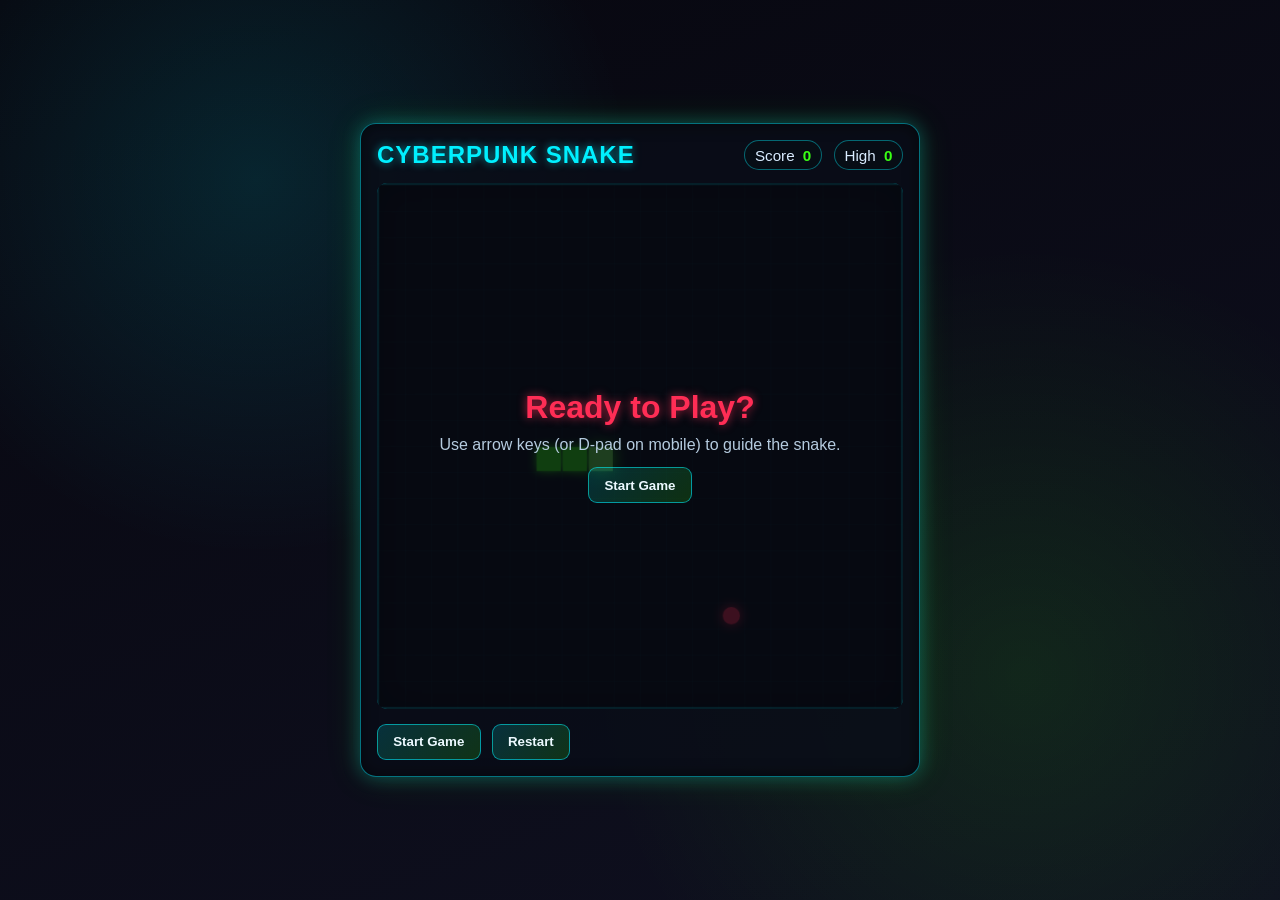
==== snake game/index.html @ 11580755 "My first Snake Game" ====
<!DOCTYPE html>
<html lang="en">
<head>
    <meta charset="UTF-8">
    <meta name="viewport" content="width=device-width, initial-scale=1.0">
    <title>Cyberpunk Snake Game</title>
    <style>
        :root {
            --bg-0: #07070f;
            --bg-1: #0f1020;
            --neon-green: #39ff14;
            --neon-red: #ff2d55;
            --neon-cyan: #00f0ff;
            --text: #d9ecff;
            --panel: rgba(10, 14, 24, 0.85);
        }

        * {
            box-sizing: border-box;
            margin: 0;
            padding: 0;
        }

        body {
            min-height: 100vh;
            display: grid;
            place-items: center;
            background:
                radial-gradient(circle at 20% 20%, rgba(0, 240, 255, 0.12), transparent 30%),
                radial-gradient(circle at 80% 75%, rgba(57, 255, 20, 0.1), transparent 35%),
                linear-gradient(160deg, var(--bg-0), var(--bg-1));
            color: var(--text);
            font-family: "Segoe UI", Tahoma, Geneva, Verdana, sans-serif;
            padding: 1rem;
        }

        .game-shell {
            width: min(94vw, 560px);
            background: var(--panel);
            border: 1px solid rgba(0, 240, 255, 0.45);
            border-radius: 16px;
            padding: 1rem;
            box-shadow:
                0 0 18px rgba(0, 240, 255, 0.25),
                0 0 35px rgba(57, 255, 20, 0.15),
                inset 0 0 15px rgba(0, 0, 0, 0.55);
        }

        .top-bar {
            display: flex;
            align-items: center;
            justify-content: space-between;
            gap: 0.5rem;
            margin-bottom: 0.8rem;
            flex-wrap: wrap;
        }

        .title {
            font-weight: 800;
            letter-spacing: 1px;
            color: var(--neon-cyan);
            text-shadow: 0 0 8px rgba(0, 240, 255, 0.6);
        }

        .score-wrap {
            display: flex;
            gap: 0.75rem;
            font-size: 0.95rem;
        }

        .score-pill {
            padding: 0.35rem 0.6rem;
            border-radius: 999px;
            border: 1px solid rgba(0, 240, 255, 0.4);
            background: rgba(8, 14, 22, 0.8);
        }

        .score-pill strong {
            color: var(--neon-green);
            margin-left: 0.25rem;
        }

        .board-wrap {
            position: relative;
            border-radius: 10px;
            overflow: hidden;
        }

        #gameCanvas {
            width: 100%;
            aspect-ratio: 1 / 1;
            display: block;
            background:
                linear-gradient(rgba(0, 240, 255, 0.05) 1px, transparent 1px),
                linear-gradient(90deg, rgba(0, 240, 255, 0.05) 1px, transparent 1px),
                #090d17;
            background-size: calc(100% / 20) calc(100% / 20);
            border: 2px solid rgba(0, 240, 255, 0.45);
            box-shadow:
                0 0 20px rgba(0, 240, 255, 0.5),
                inset 0 0 30px rgba(0, 0, 0, 0.6);
        }

        .overlay {
            position: absolute;
            inset: 0;
            display: grid;
            place-items: center;
            text-align: center;
            background: rgba(6, 8, 16, 0.78);
            transition: opacity 0.3s ease;
            padding: 1rem;
        }

        .overlay.hidden {
            opacity: 0;
            pointer-events: none;
        }

        .overlay-box h2 {
            font-size: clamp(1.4rem, 5vw, 2rem);
            color: var(--neon-red);
            text-shadow: 0 0 10px rgba(255, 45, 85, 0.7);
            margin-bottom: 0.6rem;
        }

        .overlay-box p {
            color: #b5cbdf;
            margin-bottom: 0.85rem;
        }

        .controls {
            margin-top: 0.9rem;
            display: flex;
            gap: 0.7rem;
            flex-wrap: wrap;
        }

        button {
            border: 1px solid rgba(0, 240, 255, 0.55);
            background: linear-gradient(135deg, rgba(0, 240, 255, 0.16), rgba(57, 255, 20, 0.16));
            color: #ecf9ff;
            font-weight: 700;
            padding: 0.6rem 0.95rem;
            border-radius: 9px;
            cursor: pointer;
            transition: transform 0.2s ease, box-shadow 0.25s ease;
        }

        button:hover {
            transform: translateY(-2px);
            box-shadow: 0 0 14px rgba(0, 240, 255, 0.35);
        }

        .dpad {
            margin-top: 1rem;
            display: none;
            justify-content: center;
        }

        .dpad-grid {
            display: grid;
            grid-template-columns: repeat(3, 58px);
            grid-template-rows: repeat(3, 58px);
            gap: 0.4rem;
        }

        .dpad-btn {
            border-radius: 11px;
            font-size: 1.2rem;
            user-select: none;
            touch-action: manipulation;
            min-height: 58px;
        }

        .up {
            grid-column: 2;
            grid-row: 1;
        }

        .left {
            grid-column: 1;
            grid-row: 2;
        }

        .right {
            grid-column: 3;
            grid-row: 2;
        }

        .down {
            grid-column: 2;
            grid-row: 3;
        }

        .shake {
            animation: shake 0.45s linear;
        }

        @keyframes shake {
            0%, 100% { transform: translateX(0); }
            20% { transform: translateX(-8px); }
            40% { transform: translateX(8px); }
            60% { transform: translateX(-6px); }
            80% { transform: translateX(6px); }
        }

        @media (max-width: 768px) {
            .dpad {
                display: flex;
            }
        }
    </style>
</head>
<body>
    <section class="game-shell" aria-label="Cyberpunk Snake game container">
        <div class="top-bar">
            <h1 class="title">CYBERPUNK SNAKE</h1>
            <div class="score-wrap">
                <div class="score-pill">Score <strong id="score">0</strong></div>
                <div class="score-pill">High <strong id="highScore">0</strong></div>
            </div>
        </div>

        <div class="board-wrap">
            <canvas id="gameCanvas" width="600" height="600" aria-label="Snake game board"></canvas>

            <div class="overlay" id="startOverlay">
                <div class="overlay-box">
                    <h2>Ready to Play?</h2>
                    <p>Use arrow keys (or D-pad on mobile) to guide the snake.</p>
                    <button id="startBtn" type="button">Start Game</button>
                </div>
            </div>

            <div class="overlay hidden" id="gameOverOverlay">
                <div class="overlay-box">
                    <h2>Game Over</h2>
                    <p>Your run ended. Hit restart and beat your high score!</p>
                    <button id="restartBtn" type="button">Restart</button>
                </div>
            </div>
        </div>

        <div class="controls">
            <button id="startBtnBottom" type="button">Start Game</button>
            <button id="restartBtnBottom" type="button">Restart</button>
        </div>

        <div class="dpad" aria-label="On-screen controls">
            <div class="dpad-grid">
                <button class="dpad-btn up" data-dir="up" type="button">▲</button>
                <button class="dpad-btn left" data-dir="left" type="button">◀</button>
                <button class="dpad-btn right" data-dir="right" type="button">▶</button>
                <button class="dpad-btn down" data-dir="down" type="button">▼</button>
            </div>
        </div>
    </section>

    <script>
        // Core game settings
        const GRID_SIZE = 20;
        const BASE_SPEED = 140; // ms per step at score 0
        const MIN_SPEED = 65;   // top speed cap
        const SPEED_STEP = 4;   // speed increase per score point
        const STORAGE_KEY = "cyberpunkSnakeHighScore";

        const canvas = document.getElementById("gameCanvas");
        const ctx = canvas.getContext("2d");
        const scoreEl = document.getElementById("score");
        const highScoreEl = document.getElementById("highScore");
        const startOverlay = document.getElementById("startOverlay");
        const gameOverOverlay = document.getElementById("gameOverOverlay");
        const shell = document.querySelector(".game-shell");

        const startBtn = document.getElementById("startBtn");
        const startBtnBottom = document.getElementById("startBtnBottom");
        const restartBtn = document.getElementById("restartBtn");
        const restartBtnBottom = document.getElementById("restartBtnBottom");
        const dpadButtons = document.querySelectorAll(".dpad-btn");

        const cellSize = canvas.width / GRID_SIZE;

        let snake = [];
        let direction = { x: 1, y: 0 };
        let queuedDirection = { x: 1, y: 0 };
        let food = { x: 10, y: 10 };
        let score = 0;
        let highScore = Number(localStorage.getItem(STORAGE_KEY)) || 0;
        let gameRunning = false;
        let gameLoopId = null;

        highScoreEl.textContent = String(highScore);

        function resetState() {
            snake = [
                { x: 8, y: 10 },
                { x: 7, y: 10 },
                { x: 6, y: 10 }
            ];
            direction = { x: 1, y: 0 };
            queuedDirection = { x: 1, y: 0 };
            score = 0;
            scoreEl.textContent = "0";
            placeFood();
            draw();
        }

        // Places food on any free cell not occupied by snake
        function placeFood() {
            let newFood;
            do {
                newFood = {
                    x: Math.floor(Math.random() * GRID_SIZE),
                    y: Math.floor(Math.random() * GRID_SIZE)
                };
            } while (snake.some((part) => part.x === newFood.x && part.y === newFood.y));
            food = newFood;
        }

        function drawGridGlow() {
            ctx.save();
            ctx.shadowBlur = 10;
            ctx.shadowColor = "rgba(0, 240, 255, 0.4)";
            ctx.strokeStyle = "rgba(0, 240, 255, 0.15)";
            ctx.strokeRect(0, 0, canvas.width, canvas.height);
            ctx.restore();
        }

        function drawFood() {
            const x = food.x * cellSize;
            const y = food.y * cellSize;
            ctx.save();
            ctx.fillStyle = "#ff2d55";
            ctx.shadowColor = "rgba(255, 45, 85, 0.95)";
            ctx.shadowBlur = 14;
            ctx.beginPath();
            ctx.arc(x + cellSize / 2, y + cellSize / 2, cellSize * 0.33, 0, Math.PI * 2);
            ctx.fill();
            ctx.restore();
        }

        function drawSnake() {
            snake.forEach((part, idx) => {
                const x = part.x * cellSize;
                const y = part.y * cellSize;
                const isHead = idx === 0;
                ctx.save();
                ctx.fillStyle = isHead ? "#78ff57" : "#39ff14";
                ctx.shadowColor = "rgba(57, 255, 20, 0.95)";
                ctx.shadowBlur = isHead ? 20 : 12;
                ctx.fillRect(x + 1.2, y + 1.2, cellSize - 2.4, cellSize - 2.4);
                ctx.restore();
            });
        }

        function draw() {
            ctx.clearRect(0, 0, canvas.width, canvas.height);
            drawGridGlow();
            drawFood();
            drawSnake();
        }

        function currentSpeed() {
            return Math.max(MIN_SPEED, BASE_SPEED - score * SPEED_STEP);
        }

        function update() {
            direction = queuedDirection;
            const head = snake[0];
            const nextHead = { x: head.x + direction.x, y: head.y + direction.y };

            const hitWall =
                nextHead.x < 0 ||
                nextHead.y < 0 ||
                nextHead.x >= GRID_SIZE ||
                nextHead.y >= GRID_SIZE;

            const hitSelf = snake.some((part) => part.x === nextHead.x && part.y === nextHead.y);

            if (hitWall || hitSelf) {
                gameOver();
                return;
            }

            snake.unshift(nextHead);

            if (nextHead.x === food.x && nextHead.y === food.y) {
                score += 1;
                scoreEl.textContent = String(score);
                if (score > highScore) {
                    highScore = score;
                    highScoreEl.textContent = String(highScore);
                    localStorage.setItem(STORAGE_KEY, String(highScore));
                }
                placeFood();
            } else {
                snake.pop();
            }

            draw();
            if (gameRunning) {
                gameLoopId = setTimeout(update, currentSpeed());
            }
        }

        function startGame() {
            if (gameRunning) return;
            resetState();
            gameRunning = true;
            startOverlay.classList.add("hidden");
            gameOverOverlay.classList.add("hidden");
            clearTimeout(gameLoopId);
            gameLoopId = setTimeout(update, currentSpeed());
        }

        function gameOver() {
            gameRunning = false;
            clearTimeout(gameLoopId);
            gameOverOverlay.classList.remove("hidden");
            shell.classList.remove("shake");
            // Force reflow so animation can re-trigger on repeated game overs
            void shell.offsetWidth;
            shell.classList.add("shake");
        }

        function restartGame() {
            gameOverOverlay.classList.add("hidden");
            startOverlay.classList.add("hidden");
            gameRunning = false;
            clearTimeout(gameLoopId);
            startGame();
        }

        function setDirection(dir) {
            if (!gameRunning) return;

            // Prevent instant 180 degree turns that would self-collide
            if (dir === "up" && direction.y !== 1) queuedDirection = { x: 0, y: -1 };
            if (dir === "down" && direction.y !== -1) queuedDirection = { x: 0, y: 1 };
            if (dir === "left" && direction.x !== 1) queuedDirection = { x: -1, y: 0 };
            if (dir === "right" && direction.x !== -1) queuedDirection = { x: 1, y: 0 };
        }

        document.addEventListener("keydown", (event) => {
            if (event.key === "ArrowUp") setDirection("up");
            if (event.key === "ArrowDown") setDirection("down");
            if (event.key === "ArrowLeft") setDirection("left");
            if (event.key === "ArrowRight") setDirection("right");
        });

        dpadButtons.forEach((button) => {
            button.addEventListener("click", () => {
                setDirection(button.dataset.dir);
            });
        });

        startBtn.addEventListener("click", startGame);
        startBtnBottom.addEventListener("click", startGame);
        restartBtn.addEventListener("click", restartGame);
        restartBtnBottom.addEventListener("click", restartGame);

        // Initial render
        resetState();
    </script>
</body>
</html>
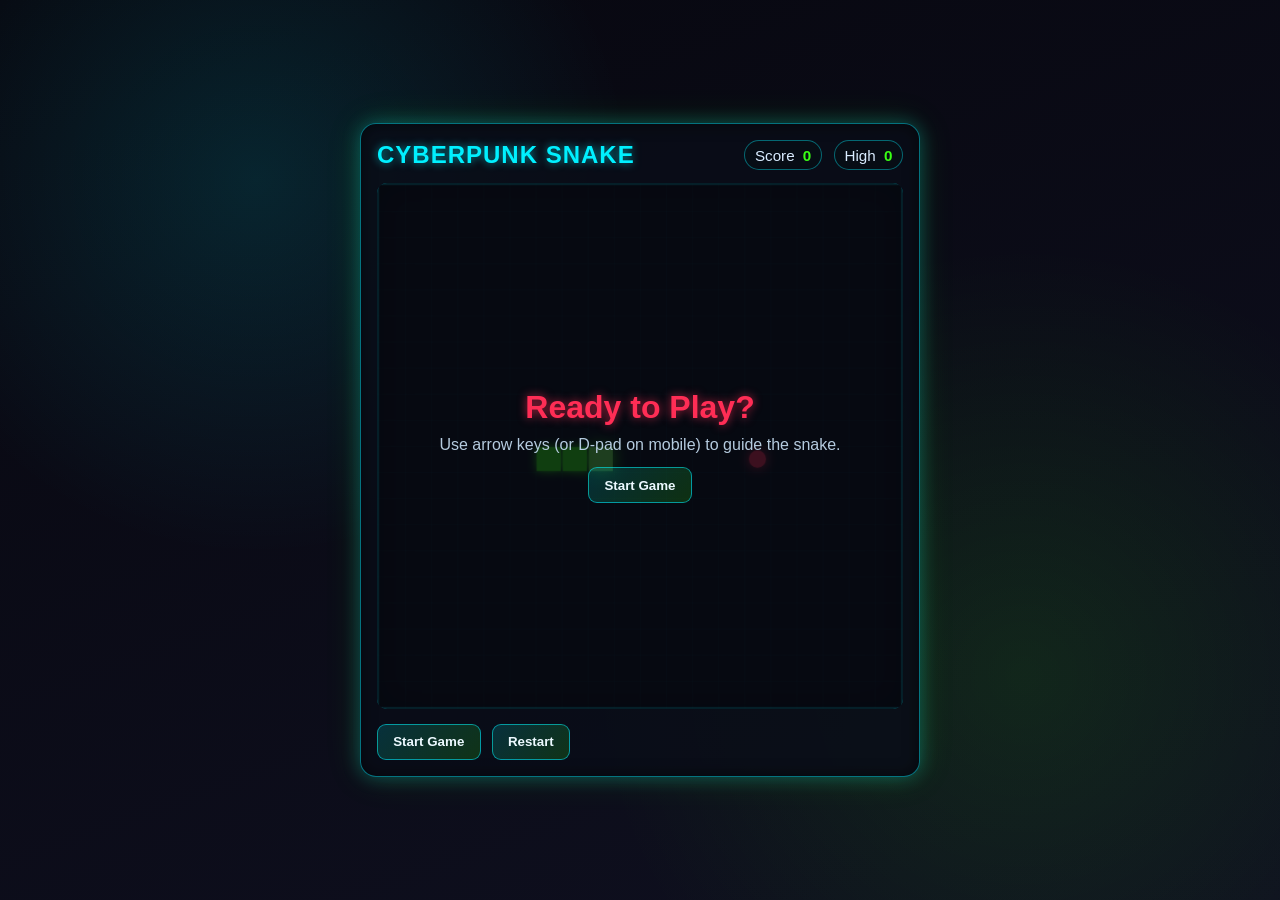
==== commit ab4ab509: "update my site" ====
--- a/snake game/index.html
+++ b/snake game/index.html
@@ -4,213 +4,7 @@
     <meta charset="UTF-8">
     <meta name="viewport" content="width=device-width, initial-scale=1.0">
     <title>Cyberpunk Snake Game</title>
-    <style>
-        :root {
-            --bg-0: #07070f;
-            --bg-1: #0f1020;
-            --neon-green: #39ff14;
-            --neon-red: #ff2d55;
-            --neon-cyan: #00f0ff;
-            --text: #d9ecff;
-            --panel: rgba(10, 14, 24, 0.85);
-        }
-
-        * {
-            box-sizing: border-box;
-            margin: 0;
-            padding: 0;
-        }
-
-        body {
-            min-height: 100vh;
-            display: grid;
-            place-items: center;
-            background:
-                radial-gradient(circle at 20% 20%, rgba(0, 240, 255, 0.12), transparent 30%),
-                radial-gradient(circle at 80% 75%, rgba(57, 255, 20, 0.1), transparent 35%),
-                linear-gradient(160deg, var(--bg-0), var(--bg-1));
-            color: var(--text);
-            font-family: "Segoe UI", Tahoma, Geneva, Verdana, sans-serif;
-            padding: 1rem;
-        }
-
-        .game-shell {
-            width: min(94vw, 560px);
-            background: var(--panel);
-            border: 1px solid rgba(0, 240, 255, 0.45);
-            border-radius: 16px;
-            padding: 1rem;
-            box-shadow:
-                0 0 18px rgba(0, 240, 255, 0.25),
-                0 0 35px rgba(57, 255, 20, 0.15),
-                inset 0 0 15px rgba(0, 0, 0, 0.55);
-        }
-
-        .top-bar {
-            display: flex;
-            align-items: center;
-            justify-content: space-between;
-            gap: 0.5rem;
-            margin-bottom: 0.8rem;
-            flex-wrap: wrap;
-        }
-
-        .title {
-            font-weight: 800;
-            letter-spacing: 1px;
-            color: var(--neon-cyan);
-            text-shadow: 0 0 8px rgba(0, 240, 255, 0.6);
-        }
-
-        .score-wrap {
-            display: flex;
-            gap: 0.75rem;
-            font-size: 0.95rem;
-        }
-
-        .score-pill {
-            padding: 0.35rem 0.6rem;
-            border-radius: 999px;
-            border: 1px solid rgba(0, 240, 255, 0.4);
-            background: rgba(8, 14, 22, 0.8);
-        }
-
-        .score-pill strong {
-            color: var(--neon-green);
-            margin-left: 0.25rem;
-        }
-
-        .board-wrap {
-            position: relative;
-            border-radius: 10px;
-            overflow: hidden;
-        }
-
-        #gameCanvas {
-            width: 100%;
-            aspect-ratio: 1 / 1;
-            display: block;
-            background:
-                linear-gradient(rgba(0, 240, 255, 0.05) 1px, transparent 1px),
-                linear-gradient(90deg, rgba(0, 240, 255, 0.05) 1px, transparent 1px),
-                #090d17;
-            background-size: calc(100% / 20) calc(100% / 20);
-            border: 2px solid rgba(0, 240, 255, 0.45);
-            box-shadow:
-                0 0 20px rgba(0, 240, 255, 0.5),
-                inset 0 0 30px rgba(0, 0, 0, 0.6);
-        }
-
-        .overlay {
-            position: absolute;
-            inset: 0;
-            display: grid;
-            place-items: center;
-            text-align: center;
-            background: rgba(6, 8, 16, 0.78);
-            transition: opacity 0.3s ease;
-            padding: 1rem;
-        }
-
-        .overlay.hidden {
-            opacity: 0;
-            pointer-events: none;
-        }
-
-        .overlay-box h2 {
-            font-size: clamp(1.4rem, 5vw, 2rem);
-            color: var(--neon-red);
-            text-shadow: 0 0 10px rgba(255, 45, 85, 0.7);
-            margin-bottom: 0.6rem;
-        }
-
-        .overlay-box p {
-            color: #b5cbdf;
-            margin-bottom: 0.85rem;
-        }
-
-        .controls {
-            margin-top: 0.9rem;
-            display: flex;
-            gap: 0.7rem;
-            flex-wrap: wrap;
-        }
-
-        button {
-            border: 1px solid rgba(0, 240, 255, 0.55);
-            background: linear-gradient(135deg, rgba(0, 240, 255, 0.16), rgba(57, 255, 20, 0.16));
-            color: #ecf9ff;
-            font-weight: 700;
-            padding: 0.6rem 0.95rem;
-            border-radius: 9px;
-            cursor: pointer;
-            transition: transform 0.2s ease, box-shadow 0.25s ease;
-        }
-
-        button:hover {
-            transform: translateY(-2px);
-            box-shadow: 0 0 14px rgba(0, 240, 255, 0.35);
-        }
-
-        .dpad {
-            margin-top: 1rem;
-            display: none;
-            justify-content: center;
-        }
-
-        .dpad-grid {
-            display: grid;
-            grid-template-columns: repeat(3, 58px);
-            grid-template-rows: repeat(3, 58px);
-            gap: 0.4rem;
-        }
-
-        .dpad-btn {
-            border-radius: 11px;
-            font-size: 1.2rem;
-            user-select: none;
-            touch-action: manipulation;
-            min-height: 58px;
-        }
-
-        .up {
-            grid-column: 2;
-            grid-row: 1;
-        }
-
-        .left {
-            grid-column: 1;
-            grid-row: 2;
-        }
-
-        .right {
-            grid-column: 3;
-            grid-row: 2;
-        }
-
-        .down {
-            grid-column: 2;
-            grid-row: 3;
-        }
-
-        .shake {
-            animation: shake 0.45s linear;
-        }
-
-        @keyframes shake {
-            0%, 100% { transform: translateX(0); }
-            20% { transform: translateX(-8px); }
-            40% { transform: translateX(8px); }
-            60% { transform: translateX(-6px); }
-            80% { transform: translateX(6px); }
-        }
-
-        @media (max-width: 768px) {
-            .dpad {
-                display: flex;
-            }
-        }
-    </style>
+    <link rel="stylesheet" href="./style.css">
 </head>
 <body>
     <section class="game-shell" aria-label="Cyberpunk Snake game container">
@@ -256,212 +50,6 @@
             </div>
         </div>
     </section>
-
-    <script>
-        // Core game settings
-        const GRID_SIZE = 20;
-        const BASE_SPEED = 140; // ms per step at score 0
-        const MIN_SPEED = 65;   // top speed cap
-        const SPEED_STEP = 4;   // speed increase per score point
-        const STORAGE_KEY = "cyberpunkSnakeHighScore";
-
-        const canvas = document.getElementById("gameCanvas");
-        const ctx = canvas.getContext("2d");
-        const scoreEl = document.getElementById("score");
-        const highScoreEl = document.getElementById("highScore");
-        const startOverlay = document.getElementById("startOverlay");
-        const gameOverOverlay = document.getElementById("gameOverOverlay");
-        const shell = document.querySelector(".game-shell");
-
-        const startBtn = document.getElementById("startBtn");
-        const startBtnBottom = document.getElementById("startBtnBottom");
-        const restartBtn = document.getElementById("restartBtn");
-        const restartBtnBottom = document.getElementById("restartBtnBottom");
-        const dpadButtons = document.querySelectorAll(".dpad-btn");
-
-        const cellSize = canvas.width / GRID_SIZE;
-
-        let snake = [];
-        let direction = { x: 1, y: 0 };
-        let queuedDirection = { x: 1, y: 0 };
-        let food = { x: 10, y: 10 };
-        let score = 0;
-        let highScore = Number(localStorage.getItem(STORAGE_KEY)) || 0;
-        let gameRunning = false;
-        let gameLoopId = null;
-
-        highScoreEl.textContent = String(highScore);
-
-        function resetState() {
-            snake = [
-                { x: 8, y: 10 },
-                { x: 7, y: 10 },
-                { x: 6, y: 10 }
-            ];
-            direction = { x: 1, y: 0 };
-            queuedDirection = { x: 1, y: 0 };
-            score = 0;
-            scoreEl.textContent = "0";
-            placeFood();
-            draw();
-        }
-
-        // Places food on any free cell not occupied by snake
-        function placeFood() {
-            let newFood;
-            do {
-                newFood = {
-                    x: Math.floor(Math.random() * GRID_SIZE),
-                    y: Math.floor(Math.random() * GRID_SIZE)
-                };
-            } while (snake.some((part) => part.x === newFood.x && part.y === newFood.y));
-            food = newFood;
-        }
-
-        function drawGridGlow() {
-            ctx.save();
-            ctx.shadowBlur = 10;
-            ctx.shadowColor = "rgba(0, 240, 255, 0.4)";
-            ctx.strokeStyle = "rgba(0, 240, 255, 0.15)";
-            ctx.strokeRect(0, 0, canvas.width, canvas.height);
-            ctx.restore();
-        }
-
-        function drawFood() {
-            const x = food.x * cellSize;
-            const y = food.y * cellSize;
-            ctx.save();
-            ctx.fillStyle = "#ff2d55";
-            ctx.shadowColor = "rgba(255, 45, 85, 0.95)";
-            ctx.shadowBlur = 14;
-            ctx.beginPath();
-            ctx.arc(x + cellSize / 2, y + cellSize / 2, cellSize * 0.33, 0, Math.PI * 2);
-            ctx.fill();
-            ctx.restore();
-        }
-
-        function drawSnake() {
-            snake.forEach((part, idx) => {
-                const x = part.x * cellSize;
-                const y = part.y * cellSize;
-                const isHead = idx === 0;
-                ctx.save();
-                ctx.fillStyle = isHead ? "#78ff57" : "#39ff14";
-                ctx.shadowColor = "rgba(57, 255, 20, 0.95)";
-                ctx.shadowBlur = isHead ? 20 : 12;
-                ctx.fillRect(x + 1.2, y + 1.2, cellSize - 2.4, cellSize - 2.4);
-                ctx.restore();
-            });
-        }
-
-        function draw() {
-            ctx.clearRect(0, 0, canvas.width, canvas.height);
-            drawGridGlow();
-            drawFood();
-            drawSnake();
-        }
-
-        function currentSpeed() {
-            return Math.max(MIN_SPEED, BASE_SPEED - score * SPEED_STEP);
-        }
-
-        function update() {
-            direction = queuedDirection;
-            const head = snake[0];
-            const nextHead = { x: head.x + direction.x, y: head.y + direction.y };
-
-            const hitWall =
-                nextHead.x < 0 ||
-                nextHead.y < 0 ||
-                nextHead.x >= GRID_SIZE ||
-                nextHead.y >= GRID_SIZE;
-
-            const hitSelf = snake.some((part) => part.x === nextHead.x && part.y === nextHead.y);
-
-            if (hitWall || hitSelf) {
-                gameOver();
-                return;
-            }
-
-            snake.unshift(nextHead);
-
-            if (nextHead.x === food.x && nextHead.y === food.y) {
-                score += 1;
-                scoreEl.textContent = String(score);
-                if (score > highScore) {
-                    highScore = score;
-                    highScoreEl.textContent = String(highScore);
-                    localStorage.setItem(STORAGE_KEY, String(highScore));
-                }
-                placeFood();
-            } else {
-                snake.pop();
-            }
-
-            draw();
-            if (gameRunning) {
-                gameLoopId = setTimeout(update, currentSpeed());
-            }
-        }
-
-        function startGame() {
-            if (gameRunning) return;
-            resetState();
-            gameRunning = true;
-            startOverlay.classList.add("hidden");
-            gameOverOverlay.classList.add("hidden");
-            clearTimeout(gameLoopId);
-            gameLoopId = setTimeout(update, currentSpeed());
-        }
-
-        function gameOver() {
-            gameRunning = false;
-            clearTimeout(gameLoopId);
-            gameOverOverlay.classList.remove("hidden");
-            shell.classList.remove("shake");
-            // Force reflow so animation can re-trigger on repeated game overs
-            void shell.offsetWidth;
-            shell.classList.add("shake");
-        }
-
-        function restartGame() {
-            gameOverOverlay.classList.add("hidden");
-            startOverlay.classList.add("hidden");
-            gameRunning = false;
-            clearTimeout(gameLoopId);
-            startGame();
-        }
-
-        function setDirection(dir) {
-            if (!gameRunning) return;
-
-            // Prevent instant 180 degree turns that would self-collide
-            if (dir === "up" && direction.y !== 1) queuedDirection = { x: 0, y: -1 };
-            if (dir === "down" && direction.y !== -1) queuedDirection = { x: 0, y: 1 };
-            if (dir === "left" && direction.x !== 1) queuedDirection = { x: -1, y: 0 };
-            if (dir === "right" && direction.x !== -1) queuedDirection = { x: 1, y: 0 };
-        }
-
-        document.addEventListener("keydown", (event) => {
-            if (event.key === "ArrowUp") setDirection("up");
-            if (event.key === "ArrowDown") setDirection("down");
-            if (event.key === "ArrowLeft") setDirection("left");
-            if (event.key === "ArrowRight") setDirection("right");
-        });
-
-        dpadButtons.forEach((button) => {
-            button.addEventListener("click", () => {
-                setDirection(button.dataset.dir);
-            });
-        });
-
-        startBtn.addEventListener("click", startGame);
-        startBtnBottom.addEventListener("click", startGame);
-        restartBtn.addEventListener("click", restartGame);
-        restartBtnBottom.addEventListener("click", restartGame);
-
-        // Initial render
-        resetState();
-    </script>
+    <script src="./script.js"></script>
 </body>
 </html>
--- a/snake game/style.css
+++ b/snake game/style.css
@@ -0,0 +1,205 @@
+:root {
+    --bg-0: #07070f;
+    --bg-1: #0f1020;
+    --neon-green: #39ff14;
+    --neon-red: #ff2d55;
+    --neon-cyan: #00f0ff;
+    --text: #d9ecff;
+    --panel: rgba(10, 14, 24, 0.85);
+}
+
+* {
+    box-sizing: border-box;
+    margin: 0;
+    padding: 0;
+}
+
+body {
+    min-height: 100vh;
+    display: grid;
+    place-items: center;
+    background:
+        radial-gradient(circle at 20% 20%, rgba(0, 240, 255, 0.12), transparent 30%),
+        radial-gradient(circle at 80% 75%, rgba(57, 255, 20, 0.1), transparent 35%),
+        linear-gradient(160deg, var(--bg-0), var(--bg-1));
+    color: var(--text);
+    font-family: "Segoe UI", Tahoma, Geneva, Verdana, sans-serif;
+    padding: 1rem;
+}
+
+.game-shell {
+    width: min(94vw, 560px);
+    background: var(--panel);
+    border: 1px solid rgba(0, 240, 255, 0.45);
+    border-radius: 16px;
+    padding: 1rem;
+    box-shadow:
+        0 0 18px rgba(0, 240, 255, 0.25),
+        0 0 35px rgba(57, 255, 20, 0.15),
+        inset 0 0 15px rgba(0, 0, 0, 0.55);
+}
+
+.top-bar {
+    display: flex;
+    align-items: center;
+    justify-content: space-between;
+    gap: 0.5rem;
+    margin-bottom: 0.8rem;
+    flex-wrap: wrap;
+}
+
+.title {
+    font-weight: 800;
+    letter-spacing: 1px;
+    color: var(--neon-cyan);
+    text-shadow: 0 0 8px rgba(0, 240, 255, 0.6);
+}
+
+.score-wrap {
+    display: flex;
+    gap: 0.75rem;
+    font-size: 0.95rem;
+}
+
+.score-pill {
+    padding: 0.35rem 0.6rem;
+    border-radius: 999px;
+    border: 1px solid rgba(0, 240, 255, 0.4);
+    background: rgba(8, 14, 22, 0.8);
+}
+
+.score-pill strong {
+    color: var(--neon-green);
+    margin-left: 0.25rem;
+}
+
+.board-wrap {
+    position: relative;
+    border-radius: 10px;
+    overflow: hidden;
+}
+
+#gameCanvas {
+    width: 100%;
+    aspect-ratio: 1 / 1;
+    display: block;
+    background:
+        linear-gradient(rgba(0, 240, 255, 0.05) 1px, transparent 1px),
+        linear-gradient(90deg, rgba(0, 240, 255, 0.05) 1px, transparent 1px),
+        #090d17;
+    background-size: calc(100% / 20) calc(100% / 20);
+    border: 2px solid rgba(0, 240, 255, 0.45);
+    box-shadow:
+        0 0 20px rgba(0, 240, 255, 0.5),
+        inset 0 0 30px rgba(0, 0, 0, 0.6);
+}
+
+.overlay {
+    position: absolute;
+    inset: 0;
+    display: grid;
+    place-items: center;
+    text-align: center;
+    background: rgba(6, 8, 16, 0.78);
+    transition: opacity 0.3s ease;
+    padding: 1rem;
+}
+
+.overlay.hidden {
+    opacity: 0;
+    pointer-events: none;
+}
+
+.overlay-box h2 {
+    font-size: clamp(1.4rem, 5vw, 2rem);
+    color: var(--neon-red);
+    text-shadow: 0 0 10px rgba(255, 45, 85, 0.7);
+    margin-bottom: 0.6rem;
+}
+
+.overlay-box p {
+    color: #b5cbdf;
+    margin-bottom: 0.85rem;
+}
+
+.controls {
+    margin-top: 0.9rem;
+    display: flex;
+    gap: 0.7rem;
+    flex-wrap: wrap;
+}
+
+button {
+    border: 1px solid rgba(0, 240, 255, 0.55);
+    background: linear-gradient(135deg, rgba(0, 240, 255, 0.16), rgba(57, 255, 20, 0.16));
+    color: #ecf9ff;
+    font-weight: 700;
+    padding: 0.6rem 0.95rem;
+    border-radius: 9px;
+    cursor: pointer;
+    transition: transform 0.2s ease, box-shadow 0.25s ease;
+}
+
+button:hover {
+    transform: translateY(-2px);
+    box-shadow: 0 0 14px rgba(0, 240, 255, 0.35);
+}
+
+.dpad {
+    margin-top: 1rem;
+    display: none;
+    justify-content: center;
+}
+
+.dpad-grid {
+    display: grid;
+    grid-template-columns: repeat(3, 58px);
+    grid-template-rows: repeat(3, 58px);
+    gap: 0.4rem;
+}
+
+.dpad-btn {
+    border-radius: 11px;
+    font-size: 1.2rem;
+    user-select: none;
+    touch-action: manipulation;
+    min-height: 58px;
+}
+
+.up {
+    grid-column: 2;
+    grid-row: 1;
+}
+
+.left {
+    grid-column: 1;
+    grid-row: 2;
+}
+
+.right {
+    grid-column: 3;
+    grid-row: 2;
+}
+
+.down {
+    grid-column: 2;
+    grid-row: 3;
+}
+
+.shake {
+    animation: shake 0.45s linear;
+}
+
+@keyframes shake {
+    0%, 100% { transform: translateX(0); }
+    20% { transform: translateX(-8px); }
+    40% { transform: translateX(8px); }
+    60% { transform: translateX(-6px); }
+    80% { transform: translateX(6px); }
+}
+
+@media (max-width: 768px) {
+    .dpad {
+        display: flex;
+    }
+}
